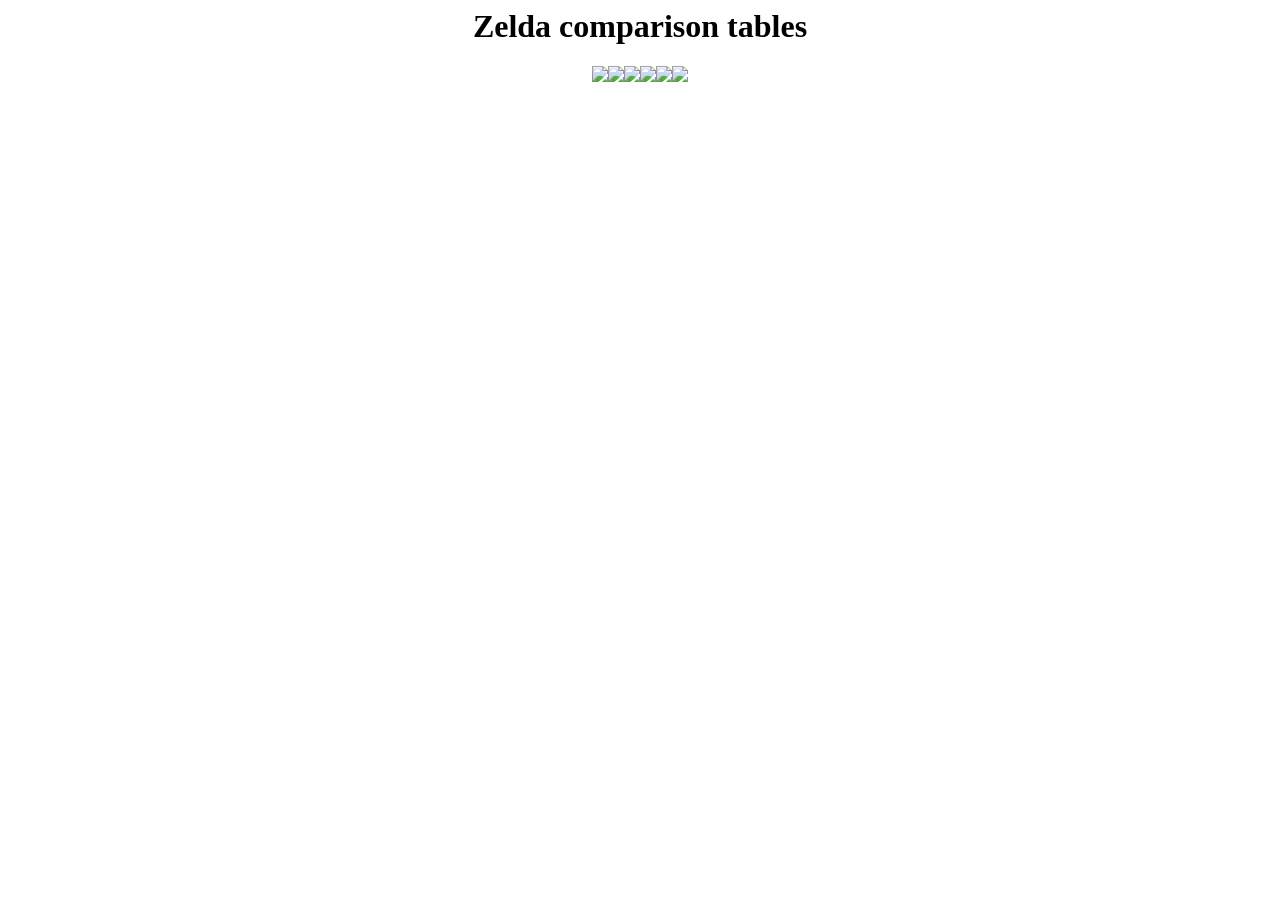
==== index.html @ cfee6d37 "Add ALBW + tweak to handle more files" ====
<html lang="en">
<head>
    <meta charset="UTF-8">
    <meta name="viewport" content="width=device-width, initial-scale=1.0">
    <title>Zelda Text Dumps</title>
</head>
<body style="text-align:center">
<h1> Zelda comparison tables </h1>
<div><a href="tp.html"><img src="https://www.nintendo.com/jp/character/zelda/history/img/branch-c/02/pc/logo.png"/></a><a href="tww.html"><img src="https://www.nintendo.com/jp/character/zelda/history/img/branch-d/01/pc/logo.png"/></a><a href="ph.html"><img src="https://www.nintendo.com/jp/character/zelda/history/img/branch-d/02/pc/logo.png"/></a><a href="st.html"><img src="https://www.nintendo.com/jp/character/zelda/history/img/branch-d/03/pc/logo.png"/></a><a href="fsa.html"><img src="https://www.nintendo.com/jp/character/zelda/history/img/branch-c/03/pc/logo.png"/></a><a href="albw.html"><img src="https://www.nintendo.com/jp/character/zelda/history/img/branch-b/04/pc/logo.png"/></a></div></body>
</html>
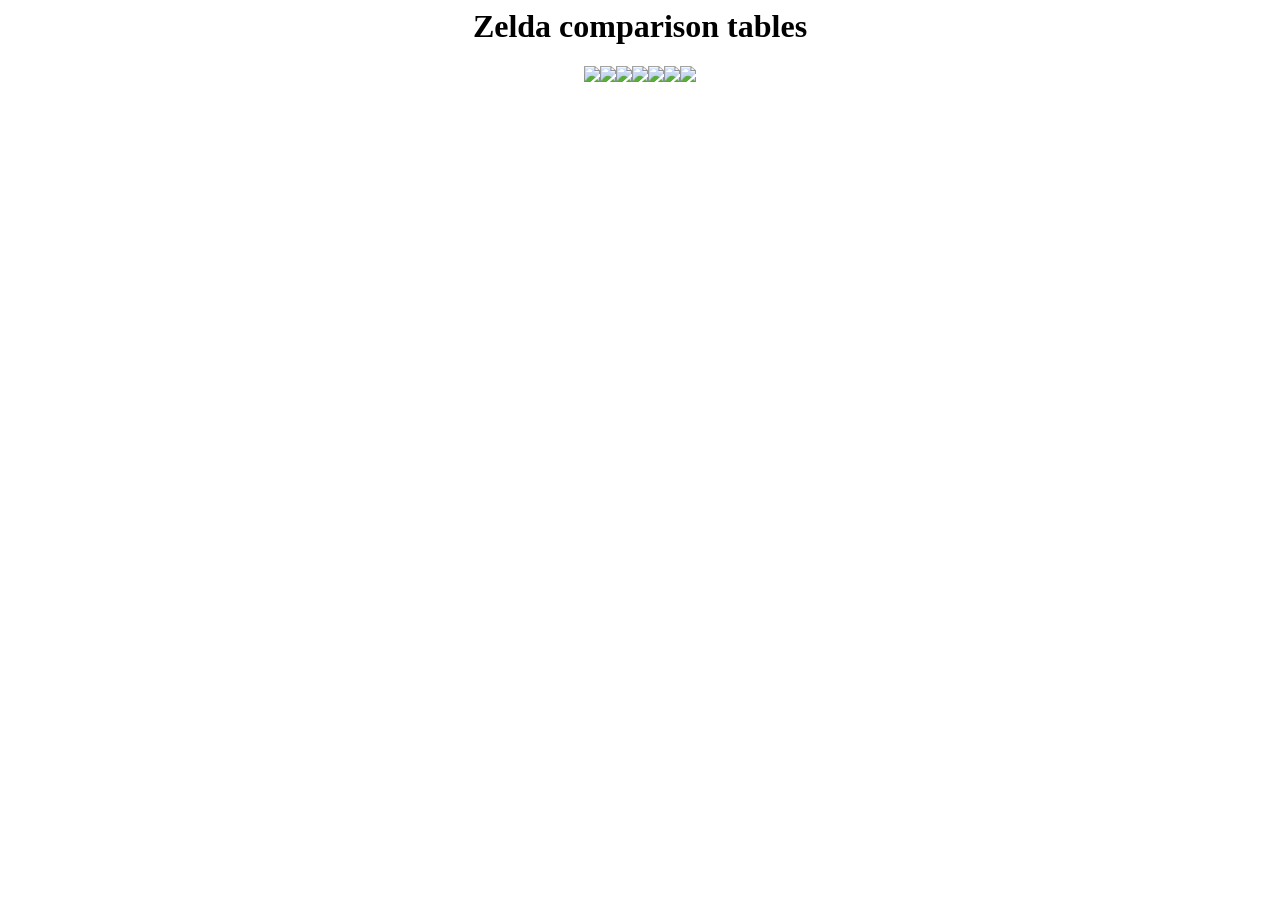
==== commit ac318c57: "Add TFH + fix missing strings in ALBW" ====
--- a/index.html
+++ b/index.html
@@ -6,5 +6,5 @@
 </head>
 <body style="text-align:center">
 <h1> Zelda comparison tables </h1>
-<div><a href="tp.html"><img src="https://www.nintendo.com/jp/character/zelda/history/img/branch-c/02/pc/logo.png"/></a><a href="tww.html"><img src="https://www.nintendo.com/jp/character/zelda/history/img/branch-d/01/pc/logo.png"/></a><a href="ph.html"><img src="https://www.nintendo.com/jp/character/zelda/history/img/branch-d/02/pc/logo.png"/></a><a href="st.html"><img src="https://www.nintendo.com/jp/character/zelda/history/img/branch-d/03/pc/logo.png"/></a><a href="fsa.html"><img src="https://www.nintendo.com/jp/character/zelda/history/img/branch-c/03/pc/logo.png"/></a><a href="albw.html"><img src="https://www.nintendo.com/jp/character/zelda/history/img/branch-b/04/pc/logo.png"/></a></div></body>
+<div><a href="tp.html"><img src="https://www.nintendo.com/jp/character/zelda/history/img/branch-c/02/pc/logo.png"/></a><a href="tww.html"><img src="https://www.nintendo.com/jp/character/zelda/history/img/branch-d/01/pc/logo.png"/></a><a href="ph.html"><img src="https://www.nintendo.com/jp/character/zelda/history/img/branch-d/02/pc/logo.png"/></a><a href="st.html"><img src="https://www.nintendo.com/jp/character/zelda/history/img/branch-d/03/pc/logo.png"/></a><a href="fsa.html"><img src="https://www.nintendo.com/jp/character/zelda/history/img/branch-c/03/pc/logo.png"/></a><a href="albw.html"><img src="https://www.nintendo.com/jp/character/zelda/history/img/branch-b/04/pc/logo.png"/></a><a href="tfh.html"><img src="https://www.nintendo.com/jp/character/zelda/history/img/branch-b/05/pc/logo.png"/></a></div></body>
 </html>
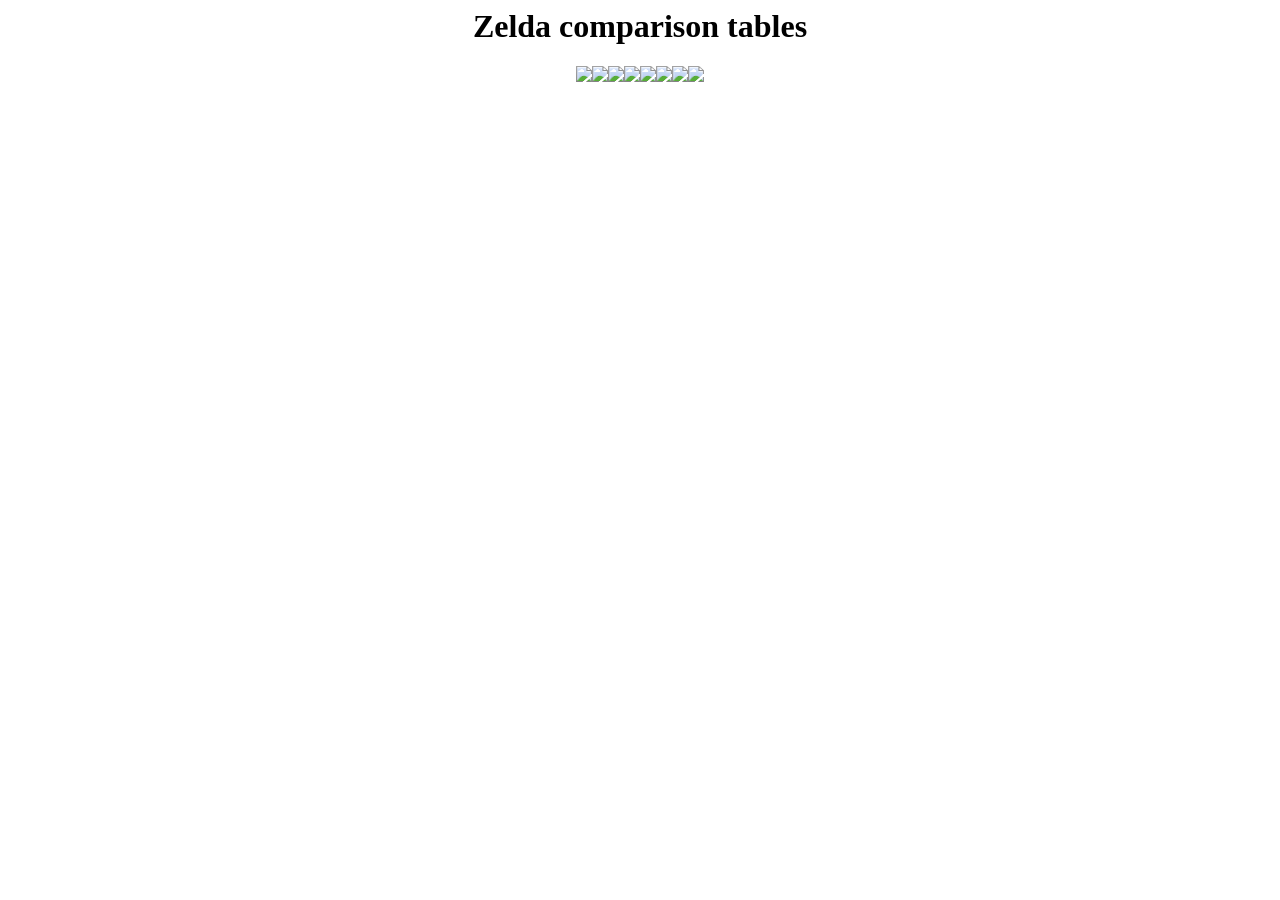
==== commit 98a5a251: "Add SS pages" ====
--- a/index.html
+++ b/index.html
@@ -6,5 +6,5 @@
 </head>
 <body style="text-align:center">
 <h1> Zelda comparison tables </h1>
-<div><a href="tp.html"><img src="https://www.nintendo.com/jp/character/zelda/history/img/branch-c/02/pc/logo.png"/></a><a href="tww.html"><img src="https://www.nintendo.com/jp/character/zelda/history/img/branch-d/01/pc/logo.png"/></a><a href="ph.html"><img src="https://www.nintendo.com/jp/character/zelda/history/img/branch-d/02/pc/logo.png"/></a><a href="st.html"><img src="https://www.nintendo.com/jp/character/zelda/history/img/branch-d/03/pc/logo.png"/></a><a href="fsa.html"><img src="https://www.nintendo.com/jp/character/zelda/history/img/branch-c/03/pc/logo.png"/></a><a href="albw.html"><img src="https://www.nintendo.com/jp/character/zelda/history/img/branch-b/04/pc/logo.png"/></a><a href="tfh.html"><img src="https://www.nintendo.com/jp/character/zelda/history/img/branch-b/05/pc/logo.png"/></a></div></body>
+<div><a href="tp.html"><img src="https://www.nintendo.com/jp/character/zelda/history/img/branch-c/02/pc/logo.png"/></a><a href="tww.html"><img src="https://www.nintendo.com/jp/character/zelda/history/img/branch-d/01/pc/logo.png"/></a><a href="ph.html"><img src="https://www.nintendo.com/jp/character/zelda/history/img/branch-d/02/pc/logo.png"/></a><a href="st.html"><img src="https://www.nintendo.com/jp/character/zelda/history/img/branch-d/03/pc/logo.png"/></a><a href="fsa.html"><img src="https://www.nintendo.com/jp/character/zelda/history/img/branch-c/03/pc/logo.png"/></a><a href="albw.html"><img src="https://www.nintendo.com/jp/character/zelda/history/img/branch-b/04/pc/logo.png"/></a><a href="tfh.html"><img src="https://www.nintendo.com/jp/character/zelda/history/img/branch-b/05/pc/logo.png"/></a><a href="ss.html"><img src="https://www.nintendo.com/jp/character/zelda/history/img/branch-a/01/pc/logo.png"/></a></div></body>
 </html>
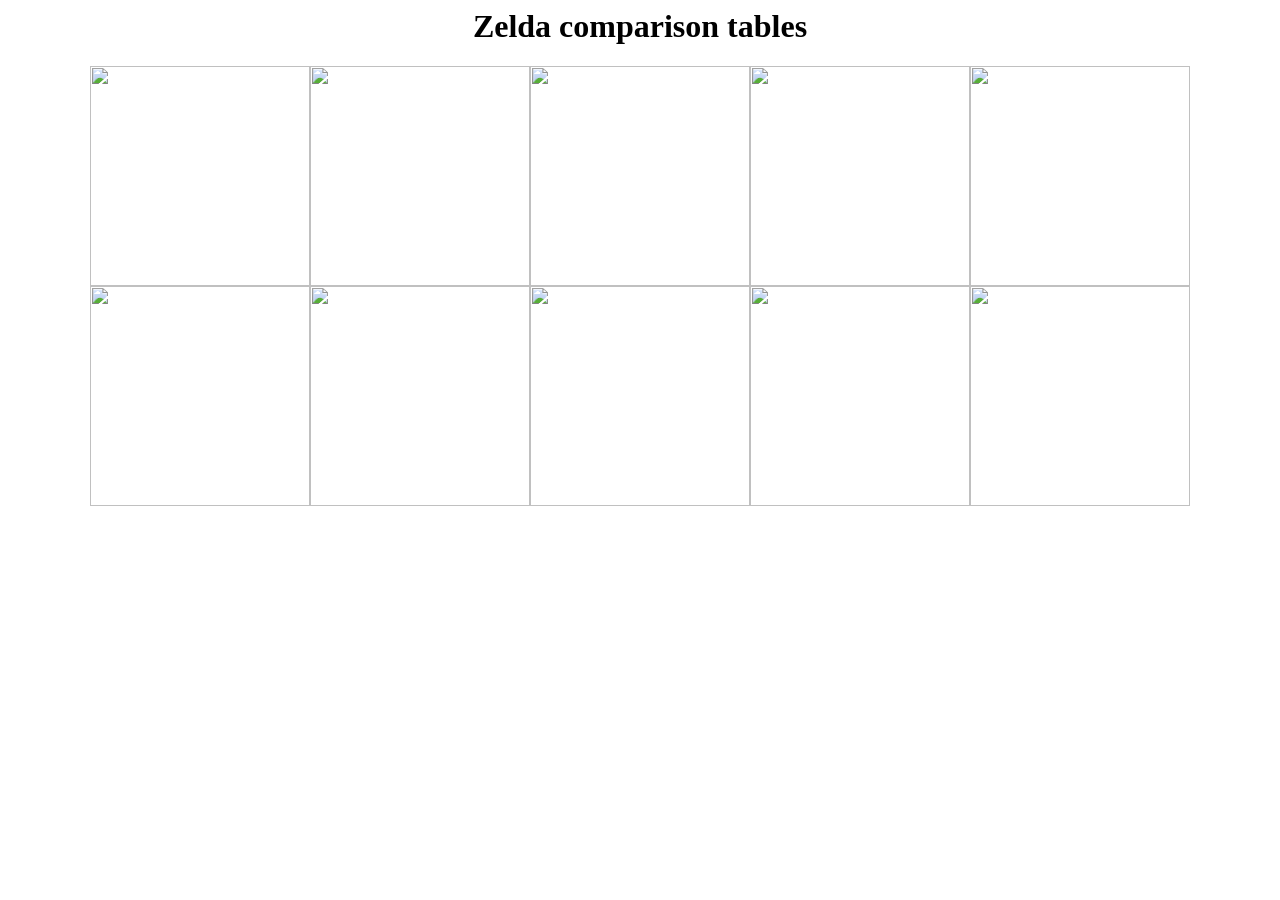
==== commit a210cdbf: "Add TPHD and TWWHD + update other MSBT based games that were missing messages" ====
--- a/index.html
+++ b/index.html
@@ -6,5 +6,5 @@
 </head>
 <body style="text-align:center">
 <h1> Zelda comparison tables </h1>
-<div><a href="tp.html"><img src="https://www.nintendo.com/jp/character/zelda/history/img/branch-c/02/pc/logo.png"/></a><a href="tww.html"><img src="https://www.nintendo.com/jp/character/zelda/history/img/branch-d/01/pc/logo.png"/></a><a href="ph.html"><img src="https://www.nintendo.com/jp/character/zelda/history/img/branch-d/02/pc/logo.png"/></a><a href="st.html"><img src="https://www.nintendo.com/jp/character/zelda/history/img/branch-d/03/pc/logo.png"/></a><a href="fsa.html"><img src="https://www.nintendo.com/jp/character/zelda/history/img/branch-c/03/pc/logo.png"/></a><a href="albw.html"><img src="https://www.nintendo.com/jp/character/zelda/history/img/branch-b/04/pc/logo.png"/></a><a href="tfh.html"><img src="https://www.nintendo.com/jp/character/zelda/history/img/branch-b/05/pc/logo.png"/></a><a href="ss.html"><img src="https://www.nintendo.com/jp/character/zelda/history/img/branch-a/01/pc/logo.png"/></a></div></body>
+<div><a href="tp.html"><img width=220 src="https://www.nintendo.com/jp/character/zelda/history/img/branch-c/02/pc/logo.png"/></a><a href="tphd.html"><img width=220 src="https://zelda.nintendo.com/assets/img/timeline/twilight-princess/logo.png"/></a><a href="tww.html"><img width=220 src="https://www.nintendo.com/jp/character/zelda/history/img/branch-d/01/pc/logo.png"/></a><a href="twwhd.html"><img width=220 src="https://zelda.nintendo.com/assets/img/timeline/the-wind-waker/logo.png"/></a><a href="ph.html"><img width=220 src="https://www.nintendo.com/jp/character/zelda/history/img/branch-d/02/pc/logo.png"/></a><a href="st.html"><img width=220 src="https://www.nintendo.com/jp/character/zelda/history/img/branch-d/03/pc/logo.png"/></a><a href="fsa.html"><img width=220 src="https://www.nintendo.com/jp/character/zelda/history/img/branch-c/03/pc/logo.png"/></a><a href="albw.html"><img width=220 src="https://www.nintendo.com/jp/character/zelda/history/img/branch-b/04/pc/logo.png"/></a><a href="tfh.html"><img width=220 src="https://www.nintendo.com/jp/character/zelda/history/img/branch-b/05/pc/logo.png"/></a><a href="ss.html"><img width=220 src="https://www.nintendo.com/jp/character/zelda/history/img/branch-a/01/pc/logo.png"/></a></div></body>
 </html>
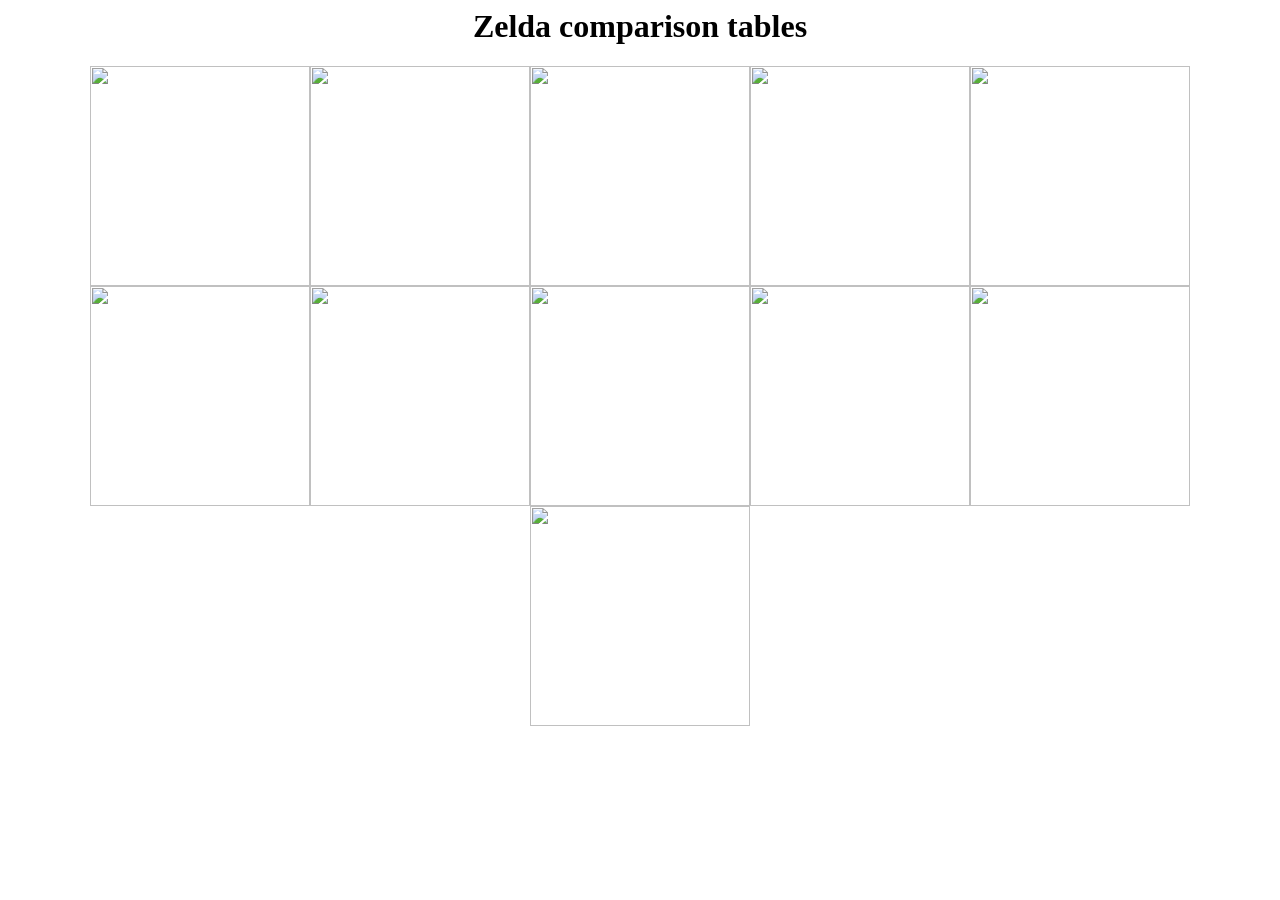
==== commit 2597de82: "Add EOW + logo size" ====
--- a/index.html
+++ b/index.html
@@ -6,5 +6,5 @@
 </head>
 <body style="text-align:center">
 <h1> Zelda comparison tables </h1>
-<div><a href="tp.html"><img width=220 src="https://www.nintendo.com/jp/character/zelda/history/img/branch-c/02/pc/logo.png"/></a><a href="tphd.html"><img width=220 src="https://zelda.nintendo.com/assets/img/timeline/twilight-princess/logo.png"/></a><a href="tww.html"><img width=220 src="https://www.nintendo.com/jp/character/zelda/history/img/branch-d/01/pc/logo.png"/></a><a href="twwhd.html"><img width=220 src="https://zelda.nintendo.com/assets/img/timeline/the-wind-waker/logo.png"/></a><a href="ph.html"><img width=220 src="https://www.nintendo.com/jp/character/zelda/history/img/branch-d/02/pc/logo.png"/></a><a href="st.html"><img width=220 src="https://www.nintendo.com/jp/character/zelda/history/img/branch-d/03/pc/logo.png"/></a><a href="fsa.html"><img width=220 src="https://www.nintendo.com/jp/character/zelda/history/img/branch-c/03/pc/logo.png"/></a><a href="albw.html"><img width=220 src="https://www.nintendo.com/jp/character/zelda/history/img/branch-b/04/pc/logo.png"/></a><a href="tfh.html"><img width=220 src="https://www.nintendo.com/jp/character/zelda/history/img/branch-b/05/pc/logo.png"/></a><a href="ss.html"><img width=220 src="https://www.nintendo.com/jp/character/zelda/history/img/branch-a/01/pc/logo.png"/></a></div></body>
+<div><a href="tp.html"><img width=220 src="https://www.nintendo.com/jp/character/zelda/history/img/branch-c/02/pc/logo.png"/></a><a href="tphd.html"><img width=220 src="https://zelda.nintendo.com/assets/img/timeline/twilight-princess/logo.png"/></a><a href="tww.html"><img width=220 src="https://www.nintendo.com/jp/character/zelda/history/img/branch-d/01/pc/logo.png"/></a><a href="twwhd.html"><img width=220 src="https://www.nintendo.co.jp/wiiu/bczj/common/images/logo_zelda.png"/></a><a href="ph.html"><img width=220 src="https://www.nintendo.com/jp/character/zelda/history/img/branch-d/02/pc/logo.png"/></a><a href="st.html"><img width=220 src="https://www.nintendo.com/jp/character/zelda/history/img/branch-d/03/pc/logo.png"/></a><a href="fsa.html"><img width=220 src="https://www.nintendo.com/jp/character/zelda/history/img/branch-c/03/pc/logo.png"/></a><a href="albw.html"><img width=220 src="https://www.nintendo.com/jp/character/zelda/history/img/branch-b/04/pc/logo.png"/></a><a href="tfh.html"><img width=220 src="https://www.nintendo.com/jp/character/zelda/history/img/branch-b/05/pc/logo.png"/></a><a href="ss.html"><img width=220 src="https://www.nintendo.com/jp/character/zelda/history/img/branch-a/01/pc/logo.png"/></a><a href="eow.html"><img width=220 src="https://www.nintendo.com/jp/switch/bdgea/assets/img/top/mv_title.webp"/></a></div></body>
 </html>
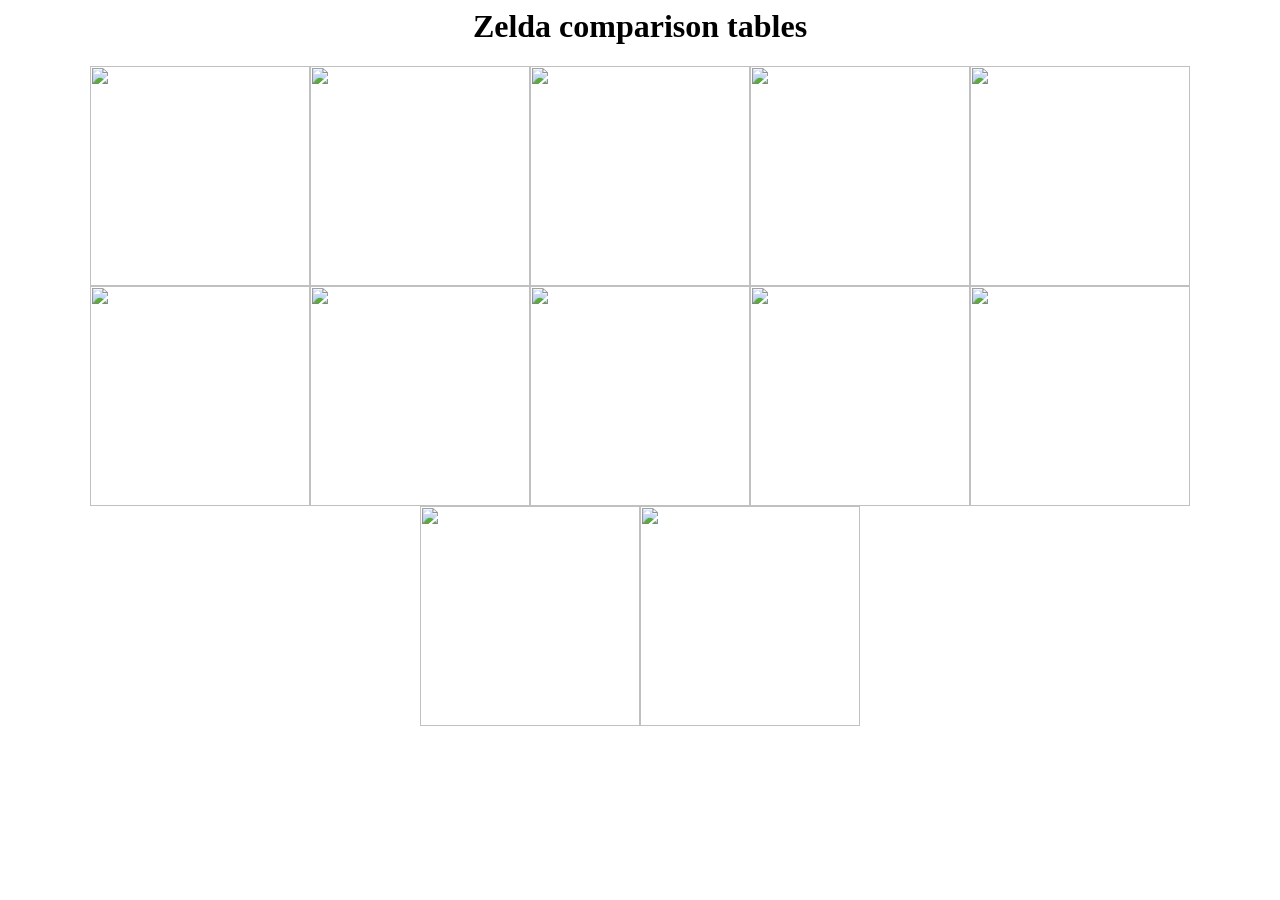
==== commit 87b45818: "Add LSA Switch" ====
--- a/index.html
+++ b/index.html
@@ -6,5 +6,5 @@
 </head>
 <body style="text-align:center">
 <h1> Zelda comparison tables </h1>
-<div><a href="tp.html"><img width=220 src="https://www.nintendo.com/jp/character/zelda/history/img/branch-c/02/pc/logo.png"/></a><a href="tphd.html"><img width=220 src="https://zelda.nintendo.com/assets/img/timeline/twilight-princess/logo.png"/></a><a href="tww.html"><img width=220 src="https://www.nintendo.com/jp/character/zelda/history/img/branch-d/01/pc/logo.png"/></a><a href="twwhd.html"><img width=220 src="https://www.nintendo.co.jp/wiiu/bczj/common/images/logo_zelda.png"/></a><a href="ph.html"><img width=220 src="https://www.nintendo.com/jp/character/zelda/history/img/branch-d/02/pc/logo.png"/></a><a href="st.html"><img width=220 src="https://www.nintendo.com/jp/character/zelda/history/img/branch-d/03/pc/logo.png"/></a><a href="fsa.html"><img width=220 src="https://www.nintendo.com/jp/character/zelda/history/img/branch-c/03/pc/logo.png"/></a><a href="albw.html"><img width=220 src="https://www.nintendo.com/jp/character/zelda/history/img/branch-b/04/pc/logo.png"/></a><a href="tfh.html"><img width=220 src="https://www.nintendo.com/jp/character/zelda/history/img/branch-b/05/pc/logo.png"/></a><a href="ss.html"><img width=220 src="https://www.nintendo.com/jp/character/zelda/history/img/branch-a/01/pc/logo.png"/></a><a href="eow.html"><img width=220 src="https://www.nintendo.com/jp/switch/bdgea/assets/img/top/mv_title.webp"/></a></div></body>
+<div><a href="tp.html"><img width=220 src="https://www.nintendo.com/jp/character/zelda/history/img/branch-c/02/pc/logo.png"/></a><a href="tphd.html"><img width=220 src="https://zelda.nintendo.com/assets/img/timeline/twilight-princess/logo.png"/></a><a href="tww.html"><img width=220 src="https://www.nintendo.com/jp/character/zelda/history/img/branch-d/01/pc/logo.png"/></a><a href="twwhd.html"><img width=220 src="https://www.nintendo.co.jp/wiiu/bczj/common/images/logo_zelda.png"/></a><a href="ph.html"><img width=220 src="https://www.nintendo.com/jp/character/zelda/history/img/branch-d/02/pc/logo.png"/></a><a href="st.html"><img width=220 src="https://www.nintendo.com/jp/character/zelda/history/img/branch-d/03/pc/logo.png"/></a><a href="fsa.html"><img width=220 src="https://www.nintendo.com/jp/character/zelda/history/img/branch-c/03/pc/logo.png"/></a><a href="albw.html"><img width=220 src="https://www.nintendo.com/jp/character/zelda/history/img/branch-b/04/pc/logo.png"/></a><a href="tfh.html"><img width=220 src="https://www.nintendo.com/jp/character/zelda/history/img/branch-b/05/pc/logo.png"/></a><a href="ss.html"><img width=220 src="https://www.nintendo.com/jp/character/zelda/history/img/branch-a/01/pc/logo.png"/></a><a href="lsa_sw.html"><img width=220 src="https://www.nintendo.com/jp/switch/ar3na/assets/images/index/mv/title01.png"/></a><a href="eow.html"><img width=220 src="https://www.nintendo.com/jp/switch/bdgea/assets/img/top/mv_title.webp"/></a></div></body>
 </html>
